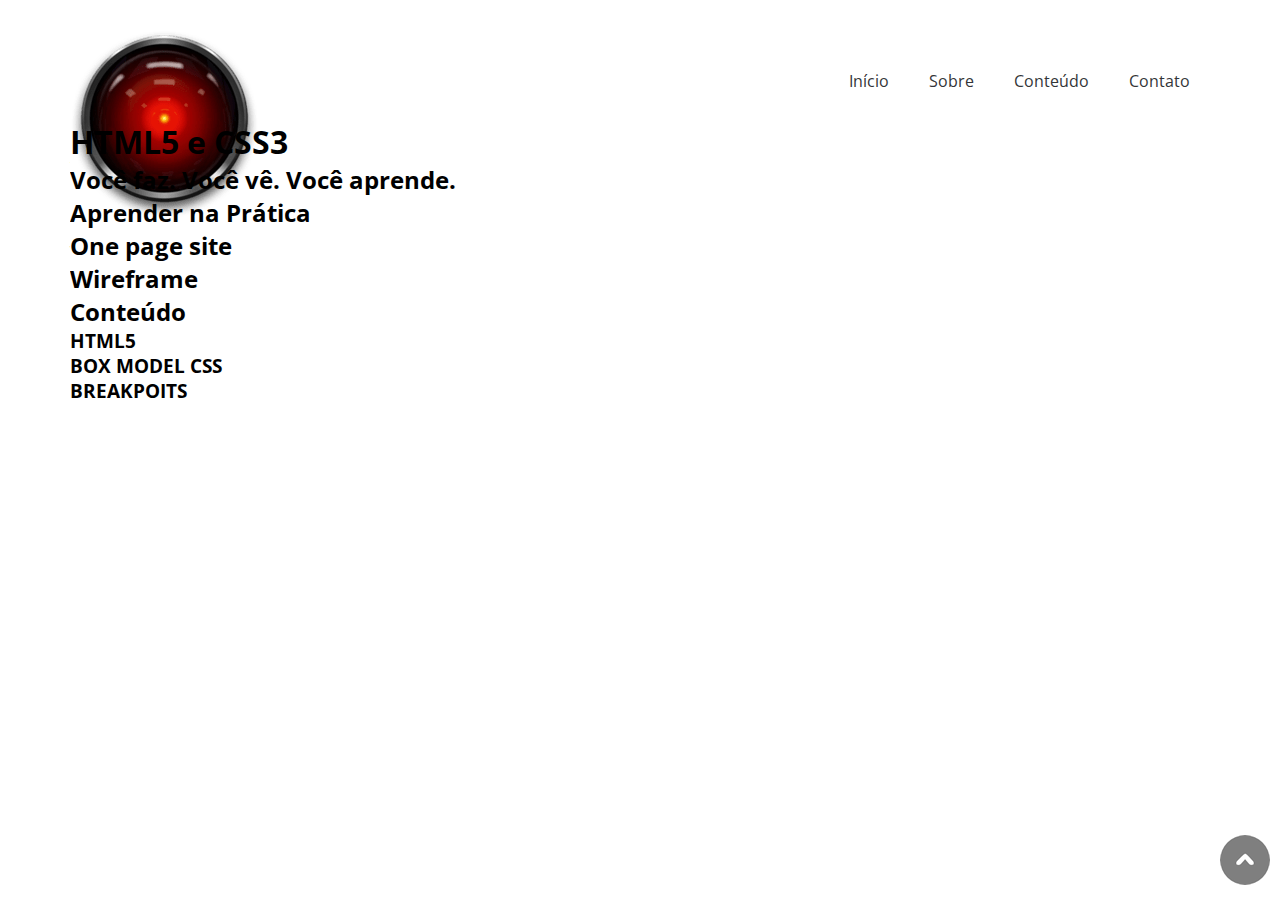
==== index.html @ c70b870d "cabeçalho" ====
<!DOCTYPE html>
<html lang="pt-br">

<head>
    <meta charset="UTF-8">
    <meta http-equiv="X-UA-Compatible" content="IE=edge">
    <meta name="viewport" content="width=device-width, initial-scale=1.0">
    <title>HTML5 e CSS - Sistemas - Bando de Dados</title>
    <meta name="description "
        content="Oferecer produtos de qualidade e com a máxima exigência no interesse e desejos possíveis na área de sistemas. ">
    <link rel="icon" href="img/favicon.png">
    <link rel="stylesheet" href="style.css">
</head>

<body>
    <!-- Cabeçalho -->
    <header id="inicio"> 
        <div class="Container Flex">
            <div id="logo">
                <img src="img/logo.png" alt="hal 9000">

            </div>
            <nav>
                <input type="checkbox" id="check">
                <label for="check">&#x268c;</label>
                <ul>
                    <li><a href="#inicio">Início</a></li>
                    <li><a href="#sobre">Sobre</a></li>
                    <li><a href="#conteudo">Conteúdo</a></li>
                    <li><a href="#contato">Contato</a></li>
                </ul>
            </nav>
        </div>
    </header>

    <!-- Destaque -->
    <main>
        <div class="Container">
            <h1> HTML5 e CSS3 </h1>
            <H2> Você faz. Você vê. Você aprende. </H2>
        </div>
    </main>

    <!-- Sobre -->
    <section id="sobre">
        <div class="Container">
            <h2> Aprender na Prática </h2>
        </div>
    </section>

    <!-- One Page -->
    <section>
        <div class="Container">
            <h2> One page site </h2>
        </div>
    </section>

    <!-- Wireframe -->
    <section>
        <div class="Container">
            <h2> Wireframe </h2>
        </div>
    </section>

    <!-- Conteúdo -->
    <section id="conteudo">
        <div class="Container">
            <h2> Conteúdo </h2>
            <h3> HTML5 </h3>
            <H3> BOX MODEL CSS </H3>
            <H3> BREAKPOITS </H3>
        </div>
    </section>

    <!-- Rodapé -->
    <footer id="contato">
        <div class="Container">

        </div>

    </footer>

    <a href="#inicio" id="topo"><img src="img/topo.png" alt="topo do site"></a>

</body>

</html>
---- style.css ----
/*
    Folha de estilo site cleancode - HTML5 e CSS
    @autor Jehuel Castro
    cleancode.sytes.net
*/

/* Importação (Google Fontes) */
@import url('https://fonts.googleapis.com/css2?family=Open+Sans:wght@400;700&display=swap');

/* CSS Reset */
*{
    margin: 0;
    border: 0;
    padding: 0;

}

body{
    font-family: 'Open Sans', sans-serif;
    font-size: 1em;
}

/* Layout */
.Container {
    margin: 0 auto;
    
}

.Flex {
    display: flex;
    justify-content: space-between;
    
}

/* topo do site */
#topo {
    position: fixed;
    right: 10px;
    bottom: 10px;
}

/* Smartphone Portrait >>>>>>>>>>>>>>>>>>>>>>>>>>>>>>>>>>>>>>>>>>>>>>>>>>*/

/* Cabeçaljo */
header {
    height: 60px;
}

#logo img {
    width: 128px;
    height: 128px;
}

#check {
    display: none;
}

label {
    font-size: 3em;
    padding-right: 15px;
}

nav ul {
    list-style: none;
    background-color: #343538;
    height: 100vh;
    position: fixed;
    top: 60px;
    right: -100%;
    width: 100%;
    transition: all 0.5s;
}

#check:checked ~ ul {
    right: 0;
}

nav ul li {
    padding: 20px;
    border-bottom: 1px solid #a9a9a9;
}

nav ul li a {
    text-decoration: none;
    color: #fff;
}

/* Smartphone Landscape >>>>>>>>>>>>>>>>>>>>>>>>>>>>>>>>>>>>>>>>>>>>>>>>>*/
@media (min-width: 576px){
    
        /* Layout */
        .Container {
            max-width: 540px;
    }
 }

/* Tablet Portrait >>>>>>>>>>>>>>>>>>>>>>>>>>>>>>>>>>>>>>>>>>>>>>>>>>>>>>*/

@media (min-width: 768px){
    
        /* Layout */
        .Container {
        max-width: 720px;
    }
 }

/* Tablet Landscape >>>>>>>>>>>>>>>>>>>>>>>>>>>>>>>>>>>>>>>>>>>>>>>>>>>>>>*/

@media (min-width: 992px){
    
      /* Layout */
      .Container {
        max-width: 960px;
    }
 }


/* PC >>>>>>>>>>>>>>>>>>>>>>>>>>>>>>>>>>>>>>>>>>>>>>>>>>>>>>>>>>>>>>>>>>>*/

@media (min-width: 1200px){
    
      /* Layout */
      .Container {
        max-width: 1140px;
    }

    /* Cabeçalho */
    header {

        height: 120px;
    }

    #logo img {
        width: 189px;
        height: 189px;
        margin-top: 30px;

    }

    label {
        display: none;
    }

    nav ul {
        position: static;
        height: auto;
        background-color: transparent;
        margin-top: 50px;
    }

    nav ul li {
        float: left;
        border: 0;

    }

    nav ul li a {
        color: #343538;

    }

    nav ul li a:hover {
        color: #c00000;
    }
 }
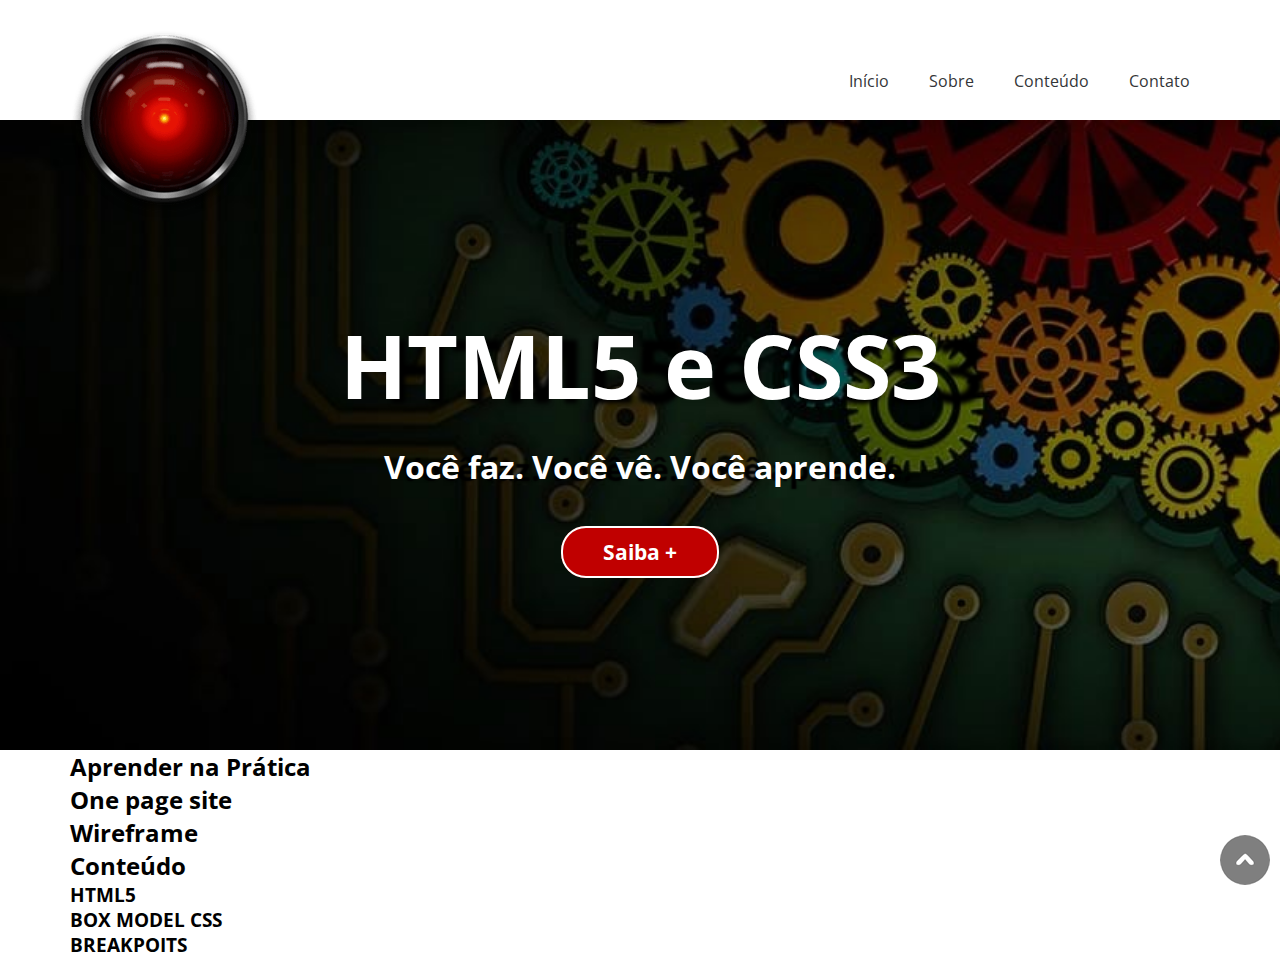
==== commit 1b6687e8: "banner" ====
--- a/index.html
+++ b/index.html
@@ -38,6 +38,7 @@
         <div class="Container">
             <h1> HTML5 e CSS3 </h1>
             <H2> Você faz. Você vê. Você aprende. </H2>
+            <a href="https://www.youtube.com/user/jehuelmashal" target="_blank" class="Botao">Saiba +</a>
         </div>
     </main>
 
--- a/style.css
+++ b/style.css
@@ -30,6 +30,18 @@
     display: flex;
     justify-content: space-between;
     
+}
+
+.Botao {
+    text-decoration: none;
+    color: #fff;
+    font-size: 1.3em;
+    font-weight: 700;
+    background-color: #c00000;
+    padding: 10px 40px;
+    border: 2px solid #fff;
+    border-radius: 25px;
+
 }
 
 /* topo do site */
@@ -85,6 +97,27 @@
     color: #fff;
 }
 
+/* Destaque */
+main {
+    height: 75vh;
+    background: url(img/banner.jpg);
+    background-size: cover;
+    color: #fff;
+    display: flex;
+    flex-direction: column;
+    justify-content: center;
+    text-align: center;
+}
+
+main h1 {
+    font-size: 2.5em;
+}
+
+main h2 {
+    font-size: 1em;
+    margin: 20px 0px 50px 0px;
+}
+
 /* Smartphone Landscape >>>>>>>>>>>>>>>>>>>>>>>>>>>>>>>>>>>>>>>>>>>>>>>>>*/
 @media (min-width: 576px){
     
@@ -92,6 +125,10 @@
         .Container {
             max-width: 540px;
     }
+    /* Destaque */
+    main h1, main h2 {
+        text-shadow: #000 0.5em 0.05em 0.05em;
+    }
  }
 
 /* Tablet Portrait >>>>>>>>>>>>>>>>>>>>>>>>>>>>>>>>>>>>>>>>>>>>>>>>>>>>>>*/
@@ -102,6 +139,17 @@
         .Container {
         max-width: 720px;
     }
+
+    /* Destaque */
+    main {
+        height: 45vh;
+    }
+    main h1 {
+        font-size: 5.5em;
+    }
+    main h2 {
+        font-size: 2em;
+    }
  }
 
 /* Tablet Landscape >>>>>>>>>>>>>>>>>>>>>>>>>>>>>>>>>>>>>>>>>>>>>>>>>>>>>>*/
@@ -111,6 +159,11 @@
       /* Layout */
       .Container {
         max-width: 960px;
+    }
+
+    /* Destaque */
+    main {
+        height: 70vh;
     }
  }
 
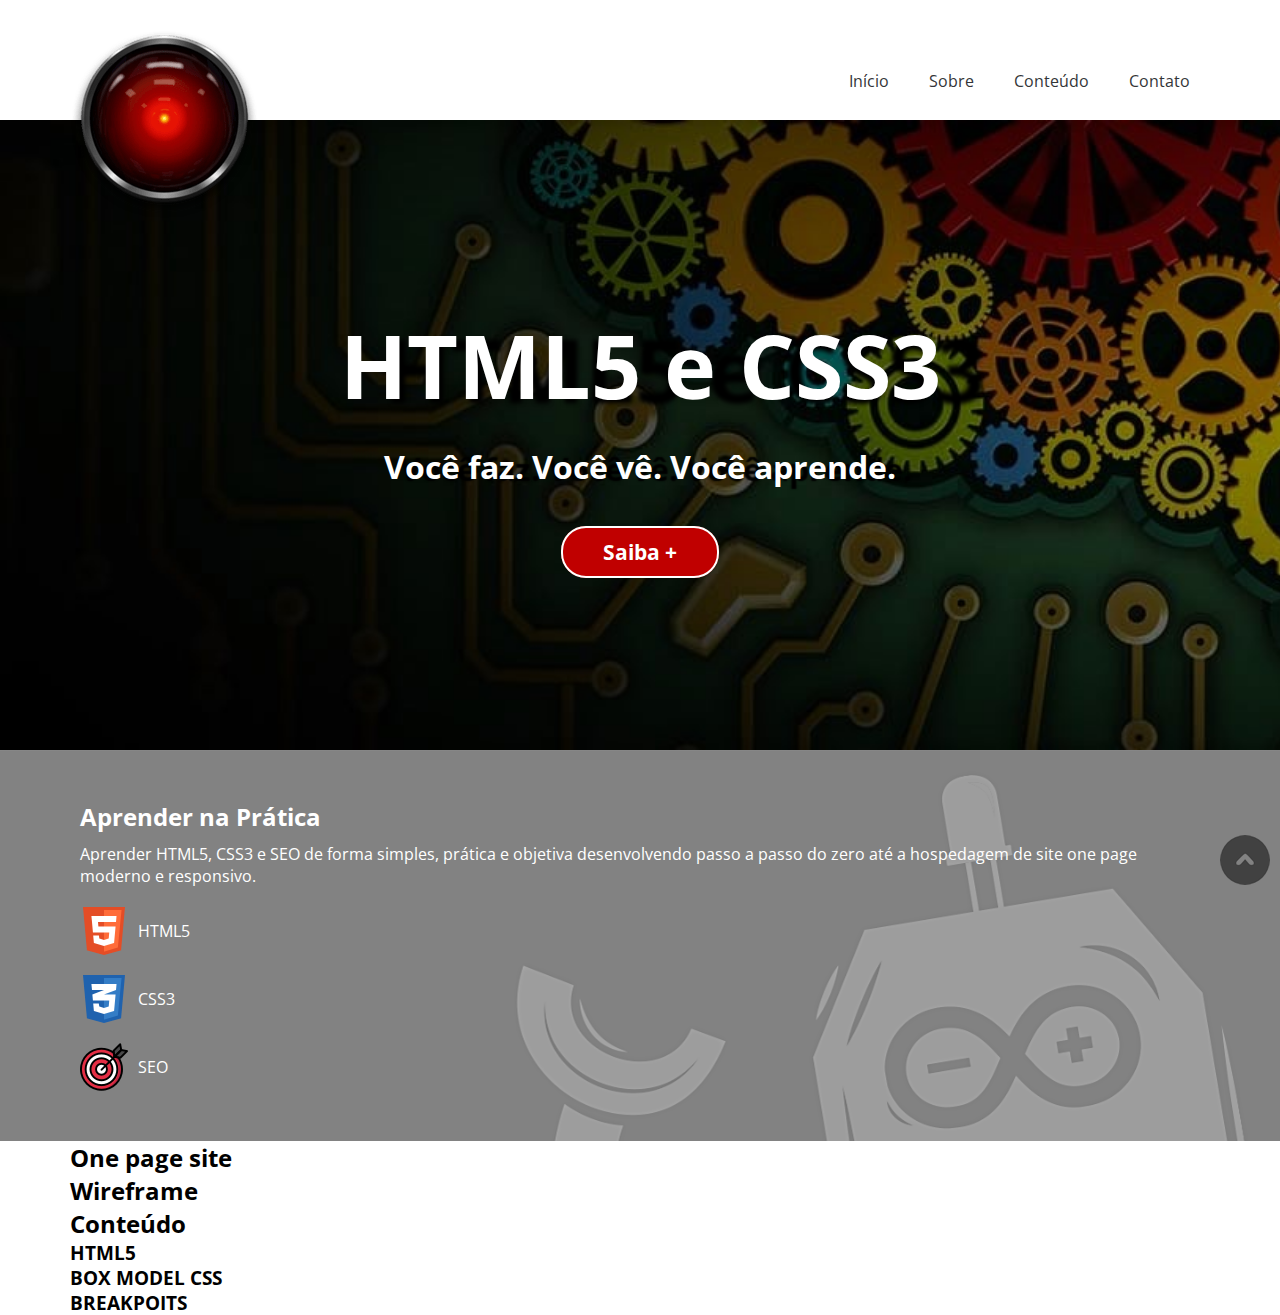
==== commit 3d99ab89: "alinhamento de imagense textos CSS flexbox" ====
--- a/index.html
+++ b/index.html
@@ -45,7 +45,30 @@
     <!-- Sobre -->
     <section id="sobre">
         <div class="Container">
-            <h2> Aprender na Prática </h2>
+            <div id="destaqueSobre">
+                <img src="img/html5css3.jpg" 
+                alt="notebook">
+
+            </div>
+            <div id="textoSobre">
+                <h2> Aprender na Prática </h2>
+                <p>Aprender HTML5, CSS3 e SEO de forma simples, prática e objetiva desenvolvendo passo a passo do zero até a hospedagem de site one page moderno e responsivo.</p>
+                <div class="TopicosSobre Flex2">
+                    <img src="img/html5.png" 
+                    alt="html5">
+                    <P>HTML5</P>
+                </div>
+                <div class="TopicosSobre Flex2">
+                    <img src="img/css3.png" 
+                    alt="css3">
+                    <P>CSS3</P>
+                </div>
+                <div class="TopicosSobre Flex2">
+                    <img src="img/seo.png" 
+                    alt="seo">
+                    <P>SEO</P>
+                </div>
+            </div>
         </div>
     </section>
 
--- a/style.css
+++ b/style.css
@@ -30,6 +30,11 @@
     display: flex;
     justify-content: space-between;
     
+}
+
+.Flex2 {
+    display: flex;
+    align-items: center;
 }
 
 .Botao {
@@ -118,6 +123,34 @@
     margin: 20px 0px 50px 0px;
 }
 
+/* Sobre */
+#sobre {
+    padding: 50px 0px;
+    background: url(img/background.png);
+    background-size: cover;
+}
+
+#destaqueSobre {
+    display: none;
+}
+
+#textoSobre {
+    color: #fff;
+    padding: 0px 10px;
+}
+
+.TopicosSobre {
+    margin-top: 20px;
+}
+
+.TopicosSobre img {
+    margin-right: 10px;
+}
+
+#textoSobre h2 {
+    margin-bottom: 10px;
+}
+
 /* Smartphone Landscape >>>>>>>>>>>>>>>>>>>>>>>>>>>>>>>>>>>>>>>>>>>>>>>>>*/
 @media (min-width: 576px){
     
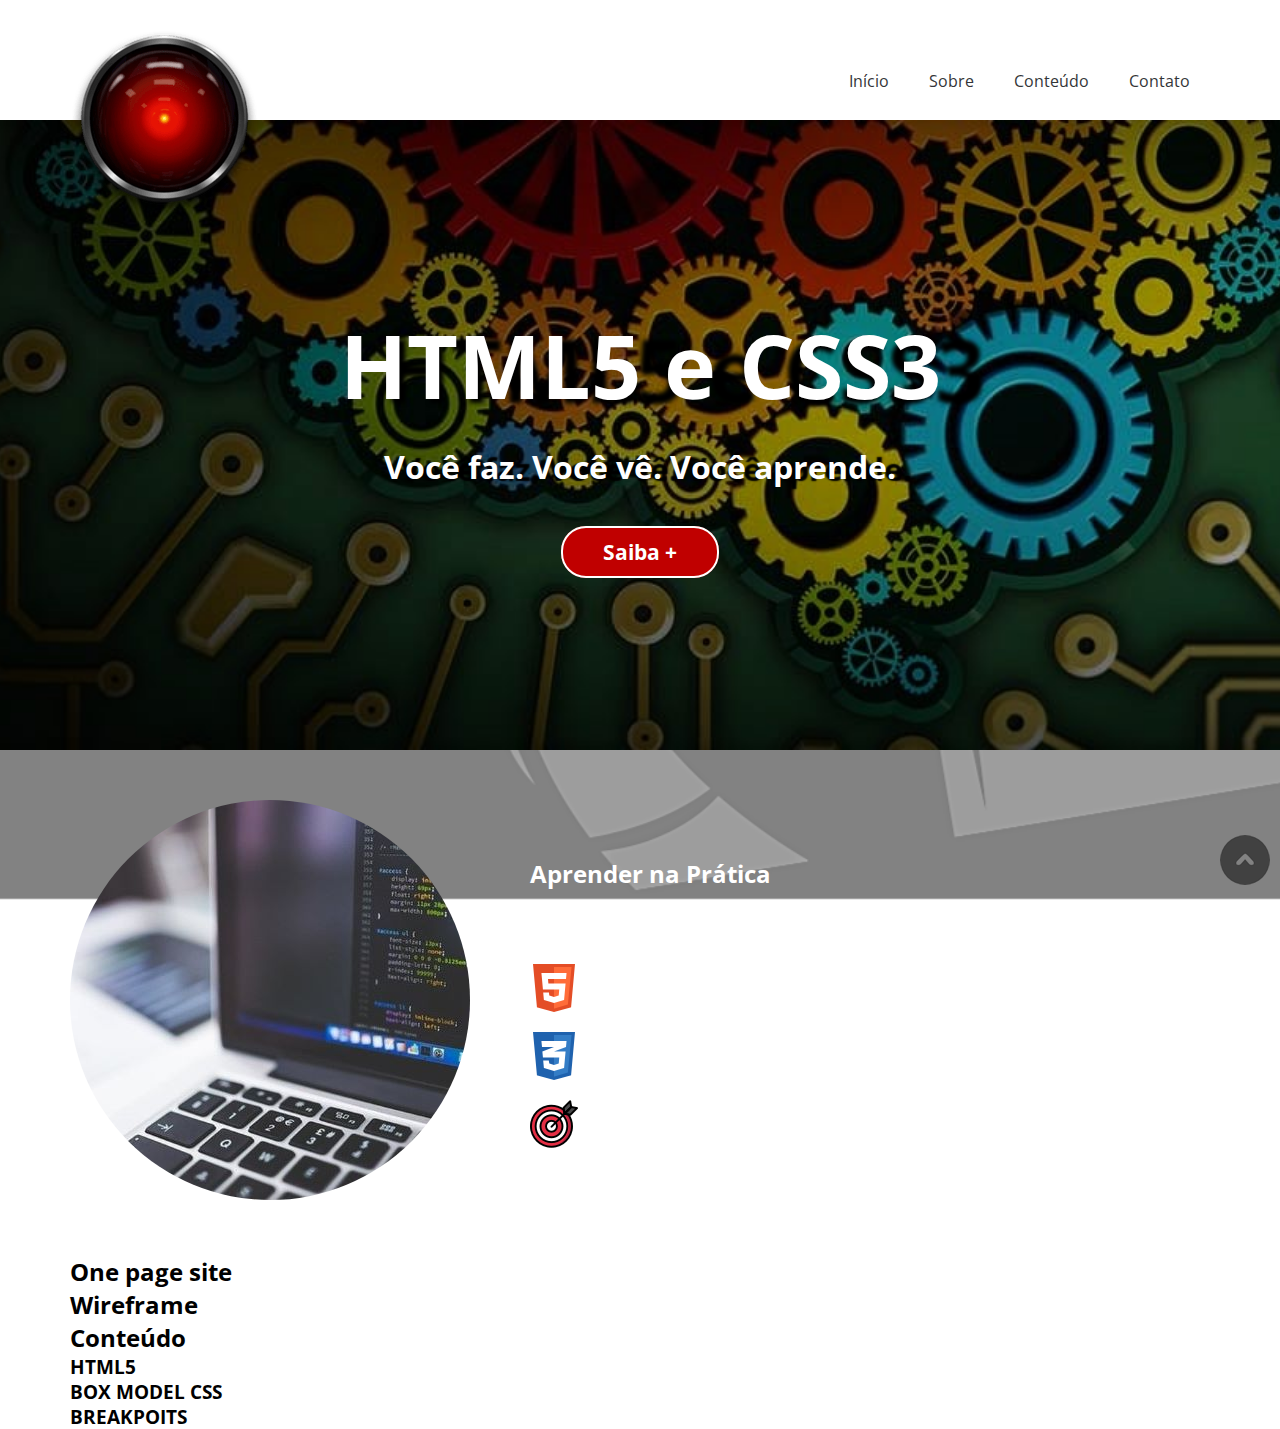
==== commit e5cd5305: "posicionamento deimagem eefeitos parallax" ====
--- a/index.html
+++ b/index.html
@@ -44,28 +44,23 @@
 
     <!-- Sobre -->
     <section id="sobre">
-        <div class="Container">
+        <div class="Container Flex2">
             <div id="destaqueSobre">
-                <img src="img/html5css3.jpg" 
-                alt="notebook">
-
+                <img src="img/html5css3.jpg" alt="html5css3">
             </div>
             <div id="textoSobre">
                 <h2> Aprender na Prática </h2>
                 <p>Aprender HTML5, CSS3 e SEO de forma simples, prática e objetiva desenvolvendo passo a passo do zero até a hospedagem de site one page moderno e responsivo.</p>
                 <div class="TopicosSobre Flex2">
-                    <img src="img/html5.png" 
-                    alt="html5">
+                    <img src="img/html5.png" alt="html5">
                     <P>HTML5</P>
                 </div>
                 <div class="TopicosSobre Flex2">
-                    <img src="img/css3.png" 
-                    alt="css3">
+                    <img src="img/css3.png" alt="css3">
                     <P>CSS3</P>
                 </div>
                 <div class="TopicosSobre Flex2">
-                    <img src="img/seo.png" 
-                    alt="seo">
+                    <img src="img/seo.png" alt="seo">
                     <P>SEO</P>
                 </div>
             </div>
--- a/style.css
+++ b/style.css
@@ -107,6 +107,7 @@
     height: 75vh;
     background: url(img/banner.jpg);
     background-size: cover;
+    background-position: center;
     color: #fff;
     display: flex;
     flex-direction: column;
@@ -128,6 +129,7 @@
     padding: 50px 0px;
     background: url(img/background.png);
     background-size: cover;
+    background-position: center;
 }
 
 #destaqueSobre {
@@ -248,6 +250,18 @@
     nav ul li a:hover {
         color: #c00000;
     }
+
+    /* Sobre */
+    #sobre {
+        background-attachment: fixed;
+    }
+    #destaqueSobre {
+        display: inline;
+    }
+    #destaqueSobre img {
+        border-radius: 50%;
+        margin-right: 50px;
+    }
  }
 
  
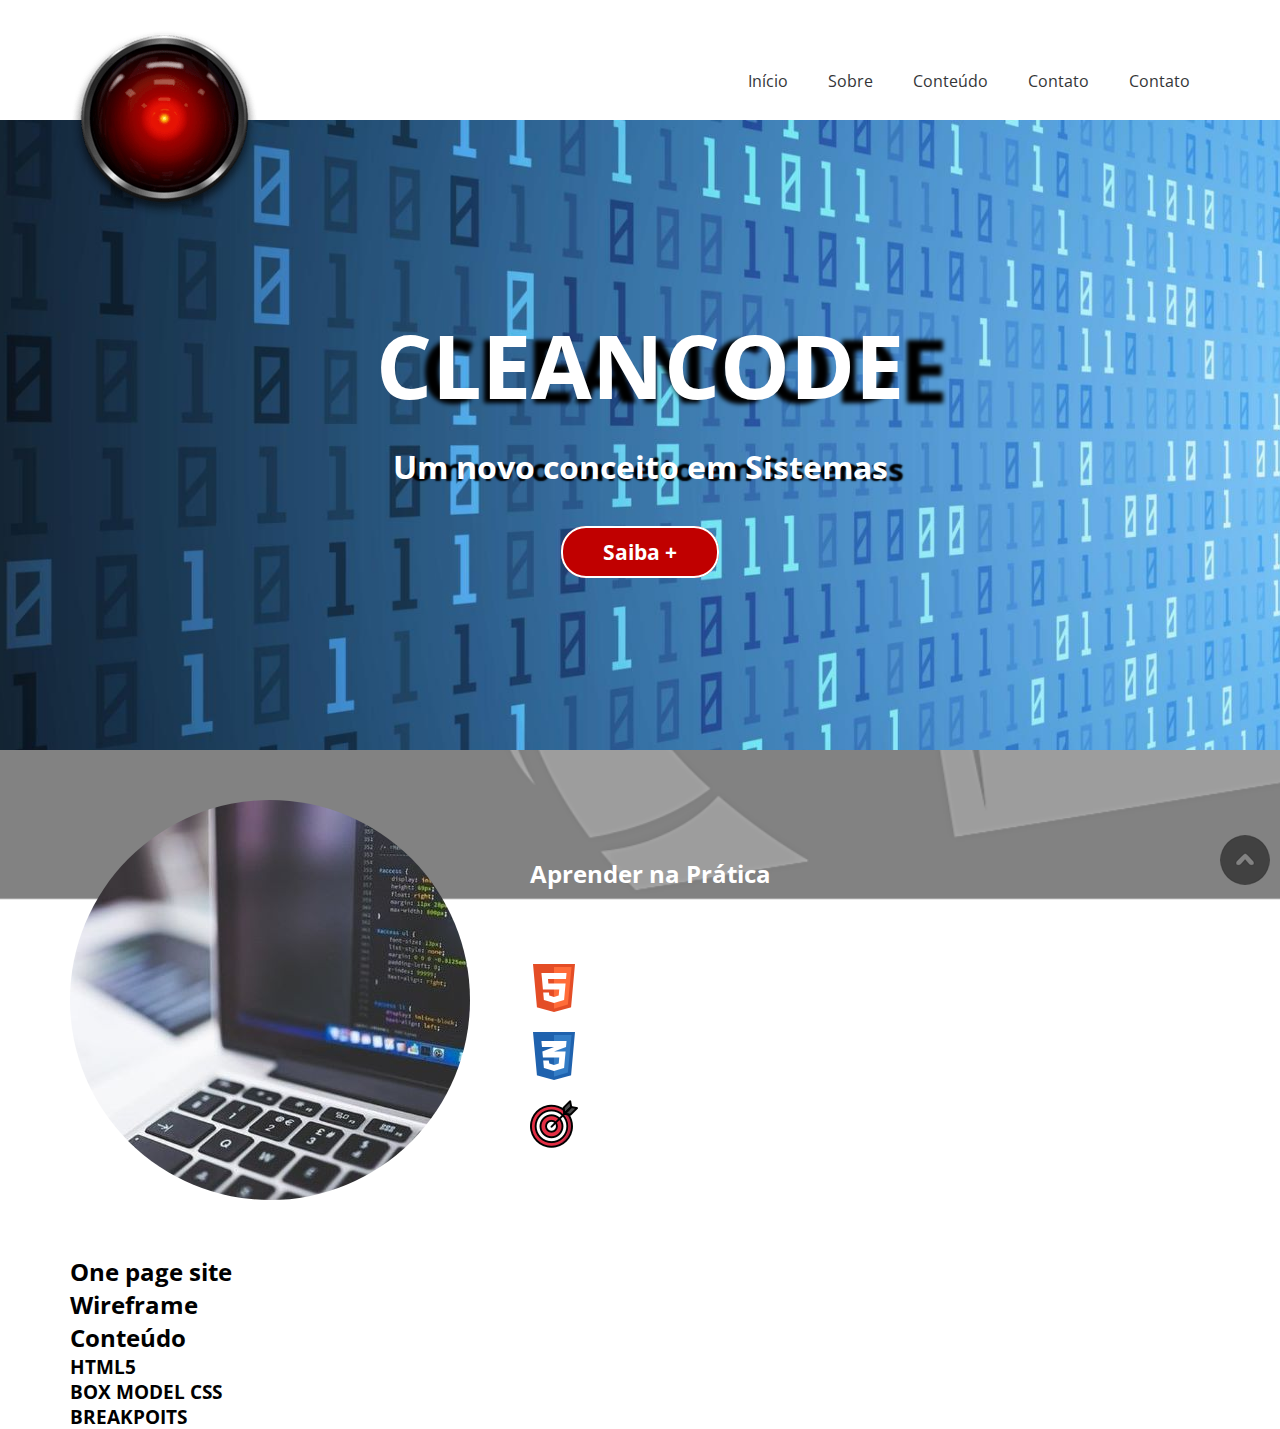
==== commit 7969611e: "alteração do banner e inclusão da page contato" ====
--- a/index.html
+++ b/index.html
@@ -12,7 +12,7 @@
     <link rel="stylesheet" href="style.css">
 </head>
 
-<body>
+
     <!-- Cabeçalho -->
     <header id="inicio"> 
         <div class="Container Flex">
@@ -28,6 +28,7 @@
                     <li><a href="#sobre">Sobre</a></li>
                     <li><a href="#conteudo">Conteúdo</a></li>
                     <li><a href="#contato">Contato</a></li>
+                    <li><a href="contato.html">Contato</a></li>
                 </ul>
             </nav>
         </div>
@@ -36,8 +37,8 @@
     <!-- Destaque -->
     <main>
         <div class="Container">
-            <h1> HTML5 e CSS3 </h1>
-            <H2> Você faz. Você vê. Você aprende. </H2>
+            <h1> CLEANCODE </h1>
+            <H2> Um novo conceito em Sistemas </H2>
             <a href="https://www.youtube.com/user/jehuelmashal" target="_blank" class="Botao">Saiba +</a>
         </div>
     </main>
@@ -67,7 +68,7 @@
         </div>
     </section>
 
-    <!-- One Page -->
+        <!-- One Page -->
     <section>
         <div class="Container">
             <h2> One page site </h2>
--- a/style.css
+++ b/style.css
@@ -74,7 +74,10 @@
 
 label {
     font-size: 3em;
-    padding-right: 15px;
+    position: fixed;
+    top: 5px;
+    right: 15px;
+    color: rgba(0,0,0,0.5);
 }
 
 nav ul {
@@ -153,6 +156,7 @@
     margin-bottom: 10px;
 }
 
+
 /* Smartphone Landscape >>>>>>>>>>>>>>>>>>>>>>>>>>>>>>>>>>>>>>>>>>>>>>>>>*/
 @media (min-width: 576px){
     
@@ -262,7 +266,10 @@
         border-radius: 50%;
         margin-right: 50px;
     }
- }
+
+      
+    
+}
 
  
 
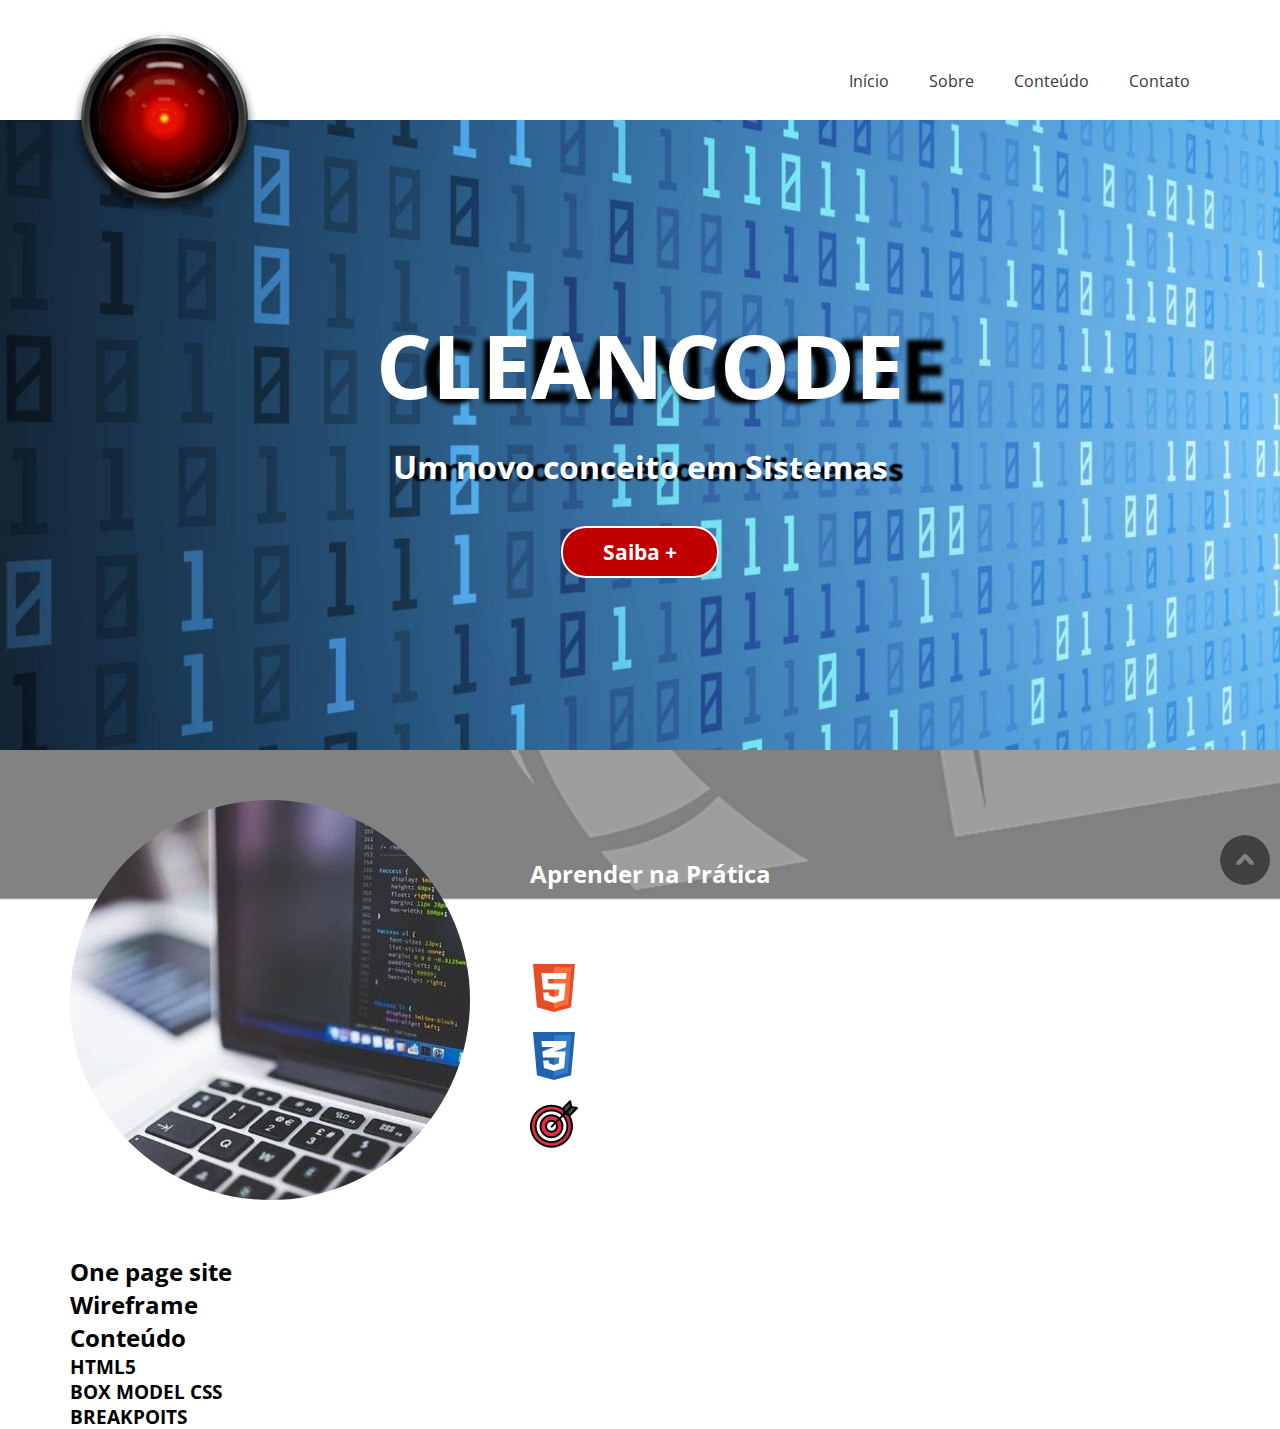
==== commit ef84179e: "Alteração no Menu" ====
--- a/index.html
+++ b/index.html
@@ -27,7 +27,7 @@
                     <li><a href="#inicio">Início</a></li>
                     <li><a href="#sobre">Sobre</a></li>
                     <li><a href="#conteudo">Conteúdo</a></li>
-                    <li><a href="#contato">Contato</a></li>
+                    <!--<li><a href="#contato">Contato</a></li>-->
                     <li><a href="contato.html">Contato</a></li>
                 </ul>
             </nav>
